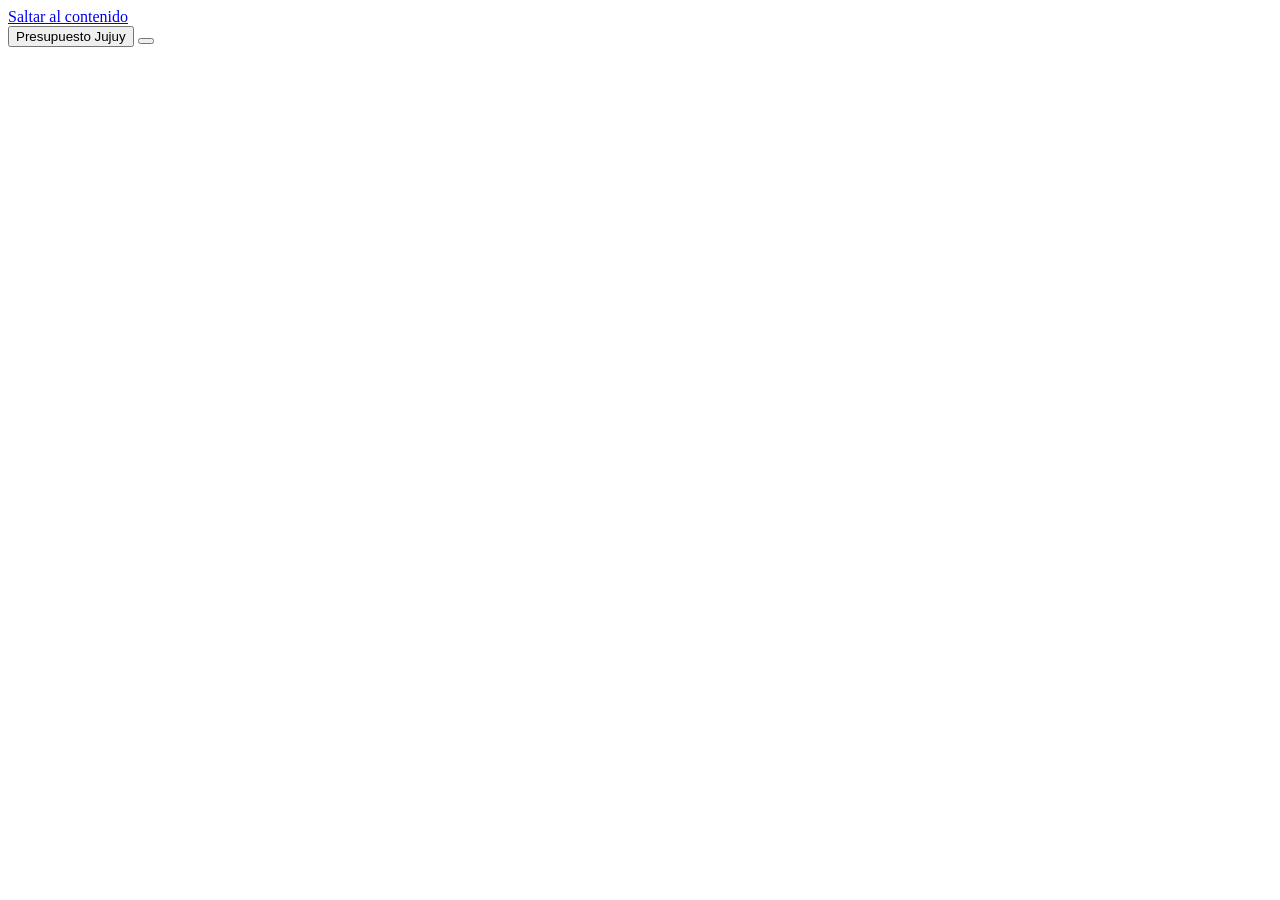
==== src/index.html @ 74338703 "Crear el explorador Presupuesto Jujuy 2025–2027" ====
<!doctype html>
<html lang="es-AR">
<head>
<meta charset="utf-8">
<meta name="viewport" content="width=device-width, initial-scale=1, viewport-fit=cover">
<meta name="theme-color" content="#222a2a">
<meta name="description" content="Explorá y compará el presupuesto provincial de Jujuy de 2025, 2026 y 2027.">
<title>Presupuesto Jujuy</title>
<style>/*STYLE*/</style>
</head>
<body>
<a class="skip" href="#contenido">Saltar al contenido</a>
<div id="site">
<header class="top">
 <button class="brand" type="button" data-tab="inicio" aria-label="Presupuesto Jujuy, inicio"><span aria-hidden="true" class="brand-mark"><i></i><i></i><i></i></span> Presupuesto Jujuy</button>
 <button class="round share" type="button" id="share" aria-label="Compartir esta vista"></button>
</header>
<main id="contenido" tabindex="-1"></main>
<nav id="nav" aria-label="Navegación principal"></nav>
</div>
<p class="toast" role="status" id="toast"></p>
<dialog id="filters" aria-labelledby="filter-title"></dialog>
<script id="data" type="application/json">/*DATA*/</script>
<script>/*SCRIPT*/</script>
</body>
</html>
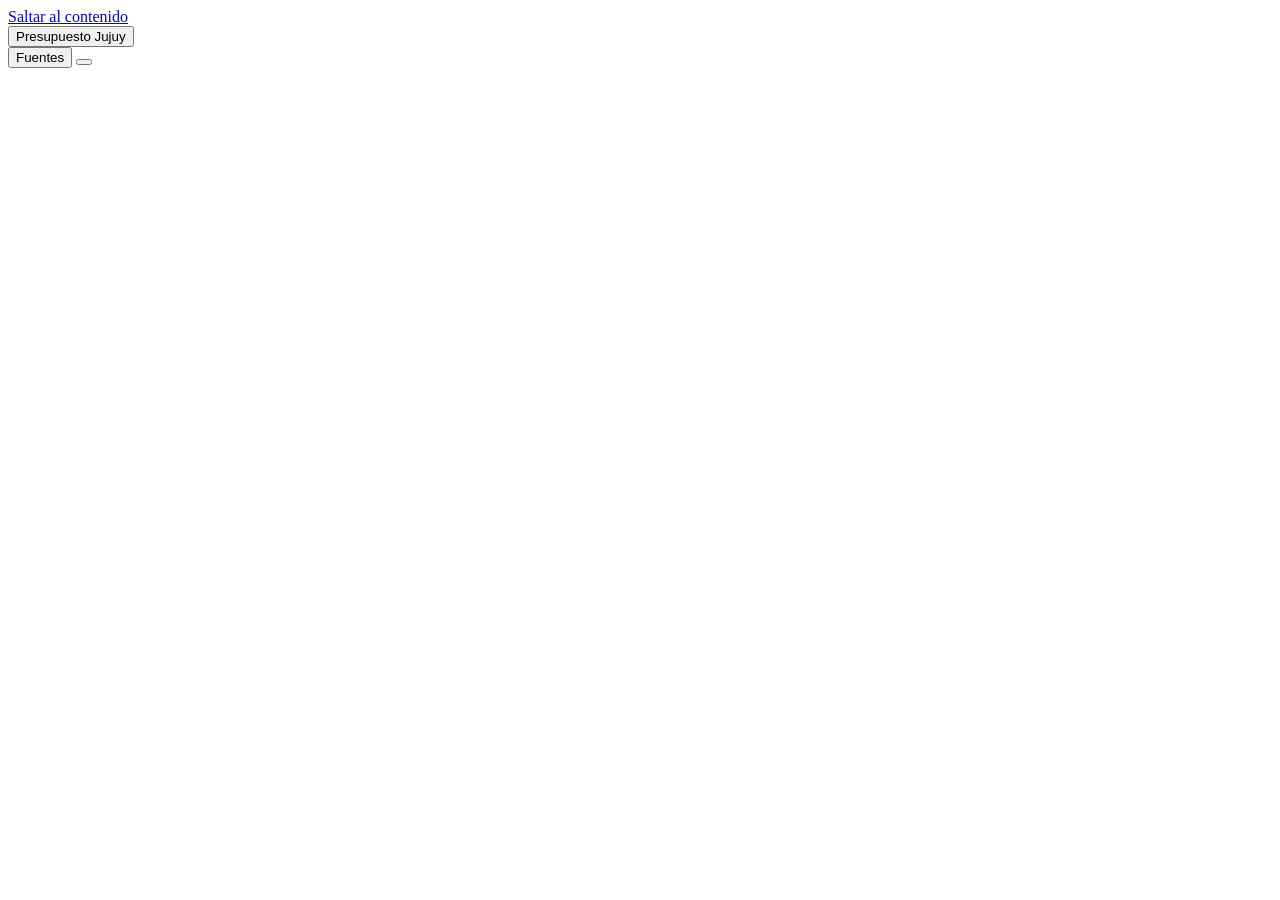
==== commit 41cfa31a: "Mostrar el proyecto 2027 y sumar vista completa e indicadores gráficos" ====
--- a/src/index.html
+++ b/src/index.html
@@ -13,7 +13,8 @@
 <div id="site">
 <header class="top">
  <button class="brand" type="button" data-tab="inicio" aria-label="Presupuesto Jujuy, inicio"><span aria-hidden="true" class="brand-mark"><i></i><i></i><i></i></span> Presupuesto Jujuy</button>
- <button class="round share" type="button" id="share" aria-label="Compartir esta vista"></button>
+ <div class="top-actions"><button type="button" class="text-button" data-sources>Fuentes</button>
+ <button class="round share" type="button" id="share" aria-label="Compartir esta vista"></button></div>
 </header>
 <main id="contenido" tabindex="-1"></main>
 <nav id="nav" aria-label="Navegación principal"></nav>
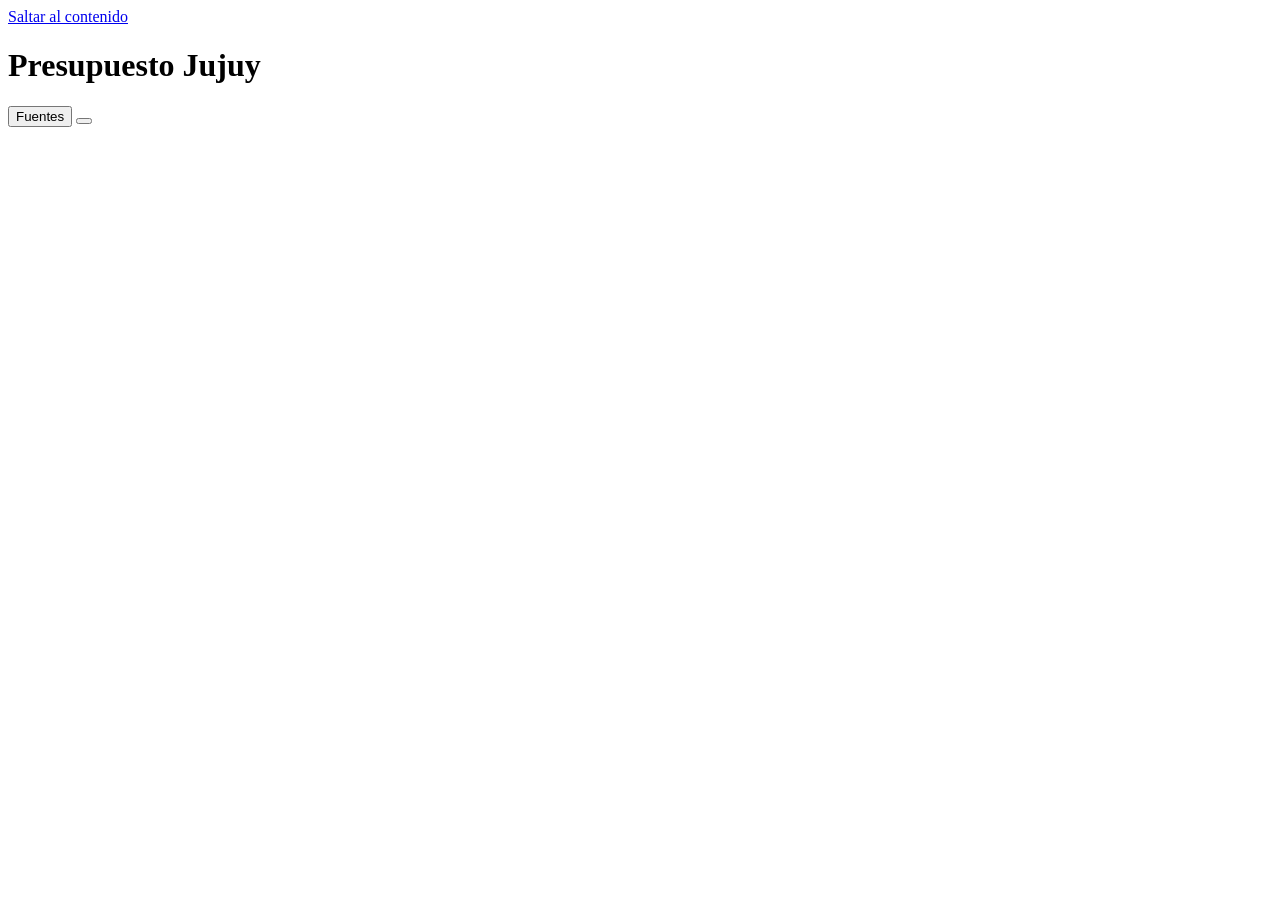
==== commit 26c59575: "Unificar el tablero de Presupuesto Jujuy" ====
--- a/src/index.html
+++ b/src/index.html
@@ -12,15 +12,15 @@
 <a class="skip" href="#contenido">Saltar al contenido</a>
 <div id="site">
 <header class="top">
- <button class="brand" type="button" data-tab="inicio" aria-label="Presupuesto Jujuy, inicio"><span aria-hidden="true" class="brand-mark"><i></i><i></i><i></i></span> Presupuesto Jujuy</button>
- <div class="top-actions"><button type="button" class="text-button" data-sources>Fuentes</button>
+ <div class="brand"><span aria-hidden="true" class="brand-mark"><i></i><i></i><i></i></span><h1>Presupuesto Jujuy</h1></div>
+ <div class="top-actions"><button class="secondary" type="button" data-sources aria-haspopup="dialog"><span id="source-icon" aria-hidden="true"></span>Fuentes</button>
  <button class="round share" type="button" id="share" aria-label="Compartir esta vista"></button></div>
 </header>
 <main id="contenido" tabindex="-1"></main>
-<nav id="nav" aria-label="Navegación principal"></nav>
 </div>
 <p class="toast" role="status" id="toast"></p>
 <dialog id="filters" aria-labelledby="filter-title"></dialog>
+<dialog id="sources" aria-labelledby="sources-title"></dialog>
 <script id="data" type="application/json">/*DATA*/</script>
 <script>/*SCRIPT*/</script>
 </body>
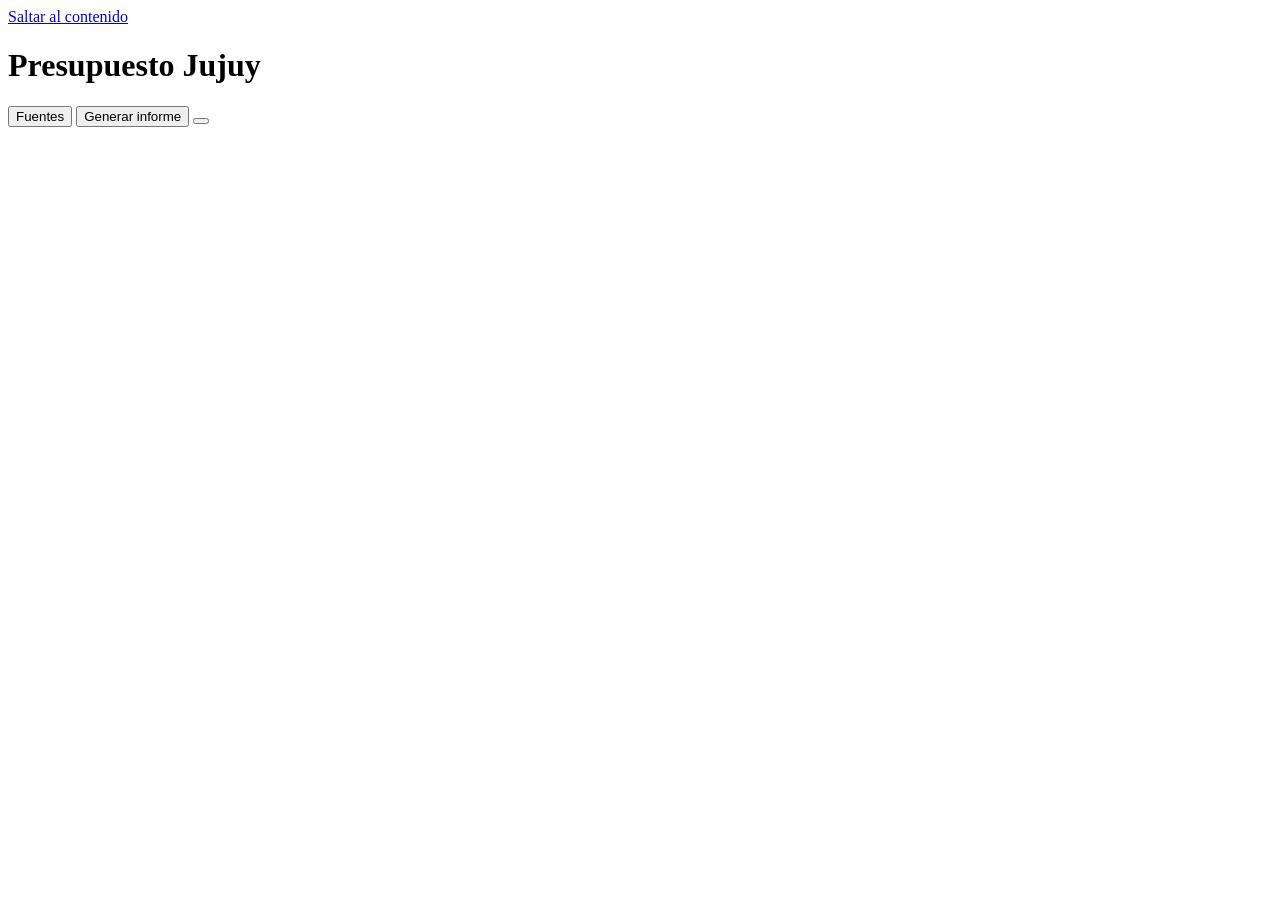
==== commit d990fbbb: "Agregar informes presupuestarios imprimibles al tablero" ====
--- a/src/index.html
+++ b/src/index.html
@@ -14,6 +14,7 @@
 <header class="top">
  <div class="brand"><span aria-hidden="true" class="brand-mark"><i></i><i></i><i></i></span><h1>Presupuesto Jujuy</h1></div>
  <div class="top-actions"><button class="secondary" type="button" data-sources aria-haspopup="dialog"><span id="source-icon" aria-hidden="true"></span>Fuentes</button>
+ <button class="primary" type="button" id="generate-report" aria-haspopup="dialog">Generar informe</button>
  <button class="round share" type="button" id="share" aria-label="Compartir esta vista"></button></div>
 </header>
 <main id="contenido" tabindex="-1"></main>
@@ -21,6 +22,8 @@
 <p class="toast" role="status" id="toast"></p>
 <dialog id="filters" aria-labelledby="filter-title"></dialog>
 <dialog id="sources" aria-labelledby="sources-title"></dialog>
+<dialog id="report-dialog" aria-labelledby="report-dialog-title"></dialog>
+<div id="report-print"></div>
 <script id="data" type="application/json">/*DATA*/</script>
 <script>/*SCRIPT*/</script>
 </body>
